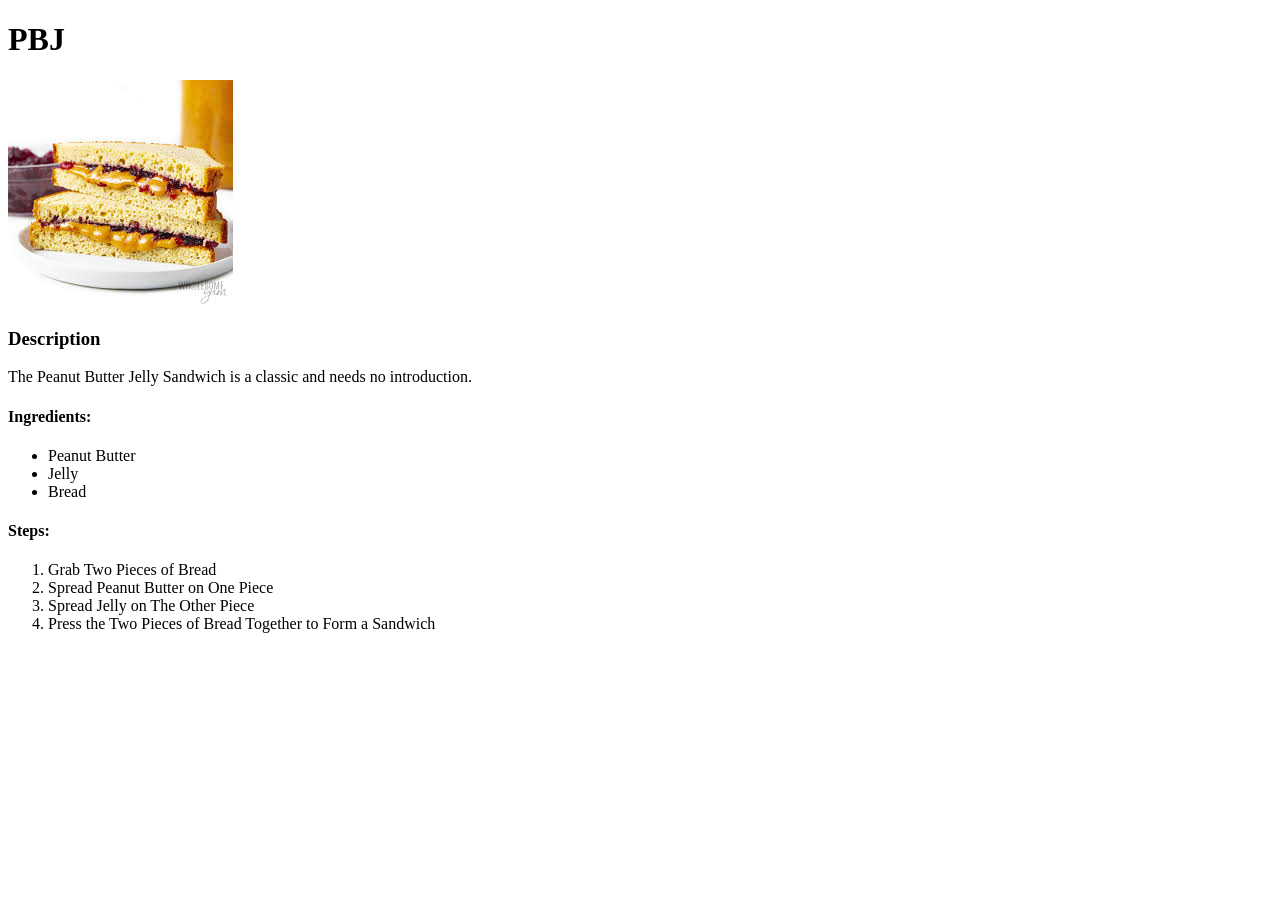
==== recipes/PBJ.html @ 9a9d3159 "Add images directory and two recipes Added a PBJ and Peanut Butter Delight image to the images direc" ====
<!DOCTYPE html>
<html lang="en">
    <head>
        <meta charset="UTF-8">
        <meta name="viewport" content="width=device-width, initial-scale=1.0">
        <title>Document</title>
    </head>
    <body>
        <h1>PBJ</h1>
        <img src="../images/PBJ.jpeg" alt="Peanut Butter Jelly Sandwich">
        <h3>Description</h3>
        <p>The Peanut Butter Jelly Sandwich is a classic and needs no introduction.
        </p>
        <h4>Ingredients:</h4>
        <ul>
            <li>Peanut Butter</li>
            <li>Jelly</li>
            <li>Bread</li>
        </ul>
        <h4>Steps:</h4>
        <ol>
            <li>Grab Two Pieces of Bread</li>
            <li>Spread Peanut Butter on One Piece</li>
            <li>Spread Jelly on The Other Piece</li>
            <li>Press the Two Pieces of Bread Together to Form a Sandwich</li>
        </ol>
    </body>
</html>
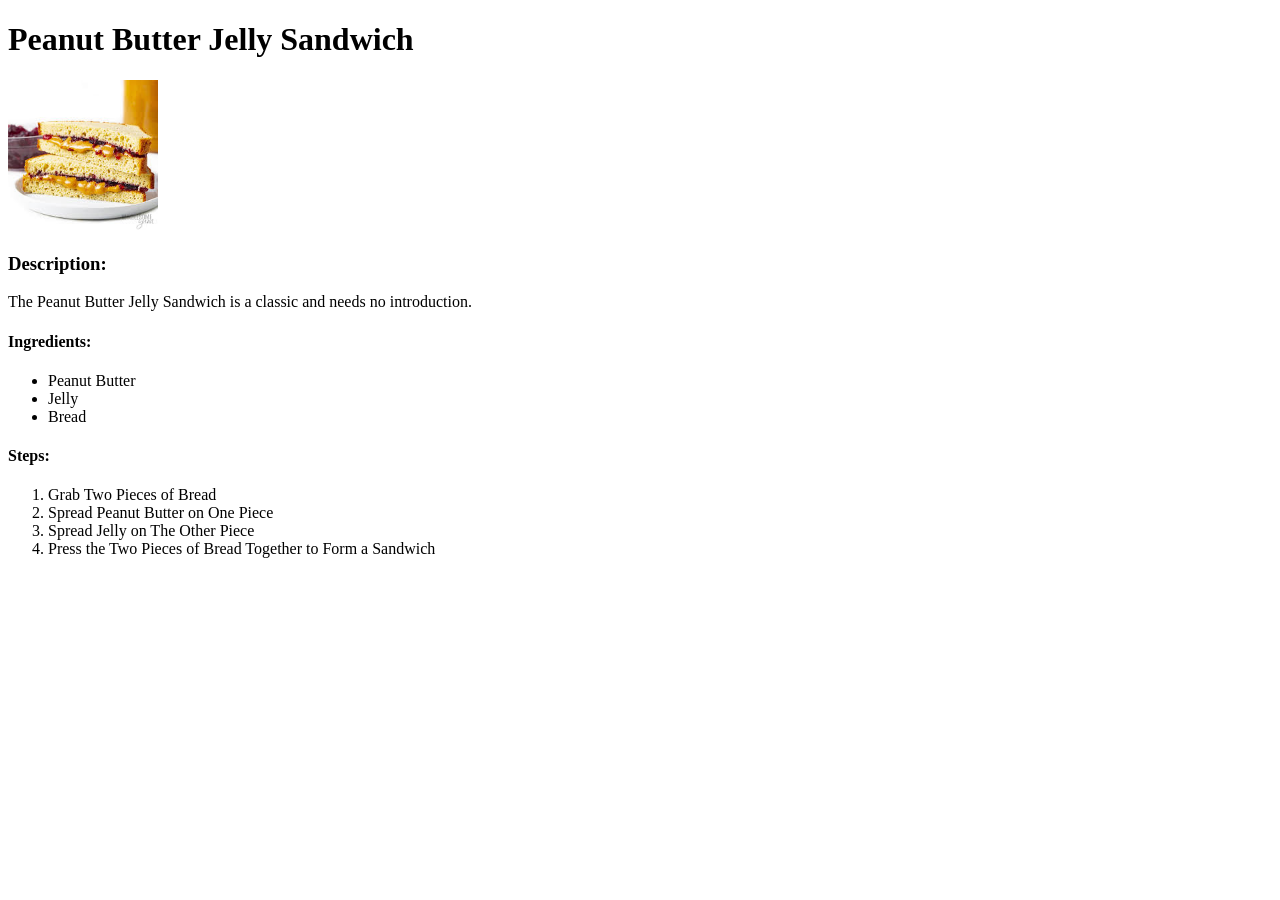
==== commit cd669e68: "Add tuna melt recipe | Add style.css Added a third recipe to the recipes folder. Also added a style " ====
--- a/recipes/PBJ.html
+++ b/recipes/PBJ.html
@@ -3,12 +3,13 @@
     <head>
         <meta charset="UTF-8">
         <meta name="viewport" content="width=device-width, initial-scale=1.0">
-        <title>Document</title>
+        <title>Peanut Butter Jelly Sandwich</title>
+        <link rel="stylesheet" href="../style.css">
     </head>
     <body>
-        <h1>PBJ</h1>
+        <h1>Peanut Butter Jelly Sandwich</h1>
         <img src="../images/PBJ.jpeg" alt="Peanut Butter Jelly Sandwich">
-        <h3>Description</h3>
+        <h3>Description:</h3>
         <p>The Peanut Butter Jelly Sandwich is a classic and needs no introduction.
         </p>
         <h4>Ingredients:</h4>
--- a/style.css
+++ b/style.css
@@ -0,0 +1,12 @@
+.homePage {
+    text-align: center;
+}
+
+img {
+    height: 150px;
+    width: auto;
+}
+
+a {
+    font-size: 25px;
+}
